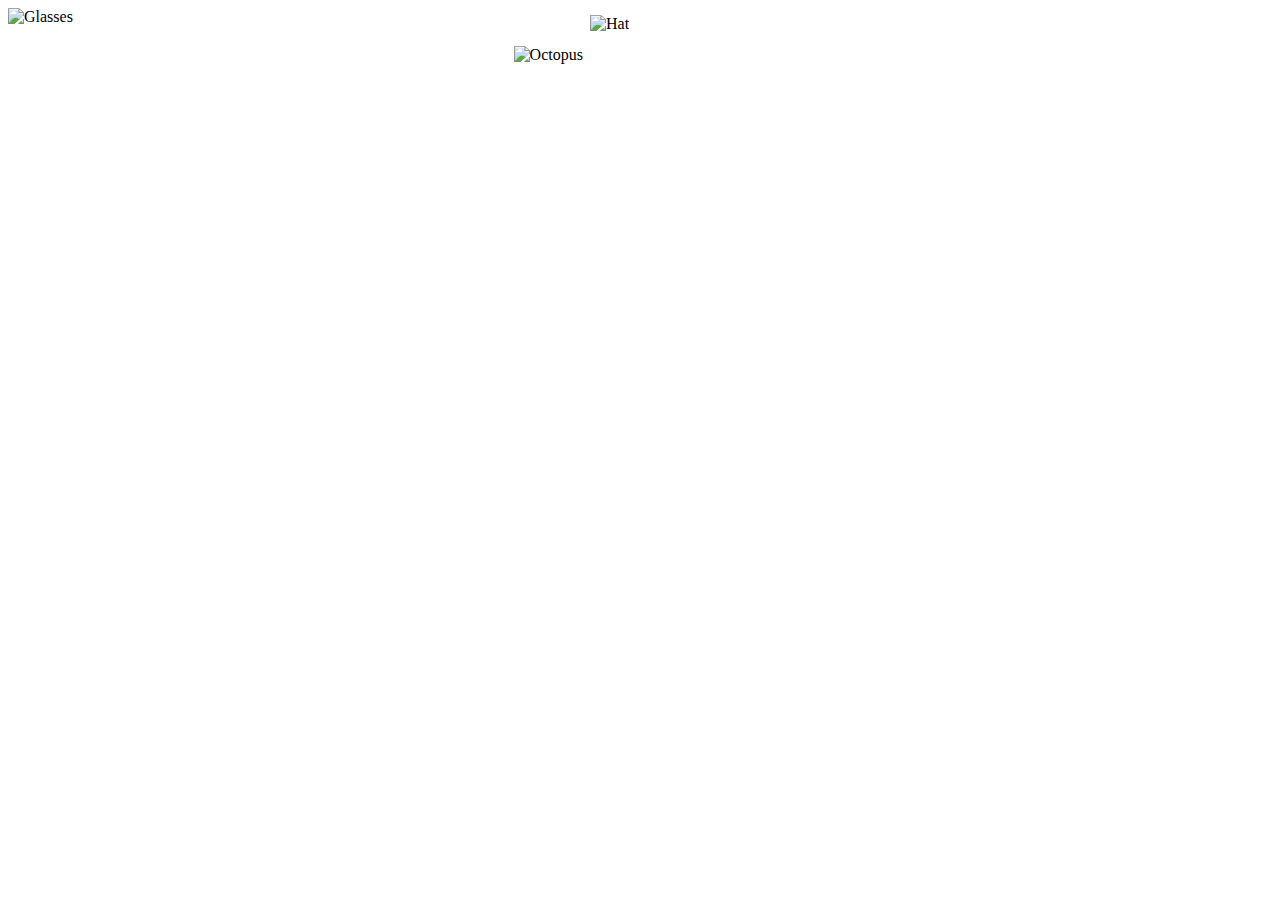
==== css/positioning/index.html @ dd6e08d5 "Third committing" ====
<!DOCTYPE html>
<html>
<head>
	<link rel="stylesheet" type="text/css" href="style.css">
	<title>Octopus</title>
</head>
<body>
	<img id="glasses" src="glasses.png" alt="Glasses"> </div>
	<img id="hat" src="hat.png" alt="Hat">
	<img id="octopus" src="octopus.png" alt="Octopus">
</body>
</html>
---- css/positioning/style.css ----
#octopus {
	display: block;
	margin: auto;
	width: 20%;
	padding-top: 20px;
}

#hat {
	position: absolute;
	left: 590px;
	top: 15px;
}

#glasses {
	
}
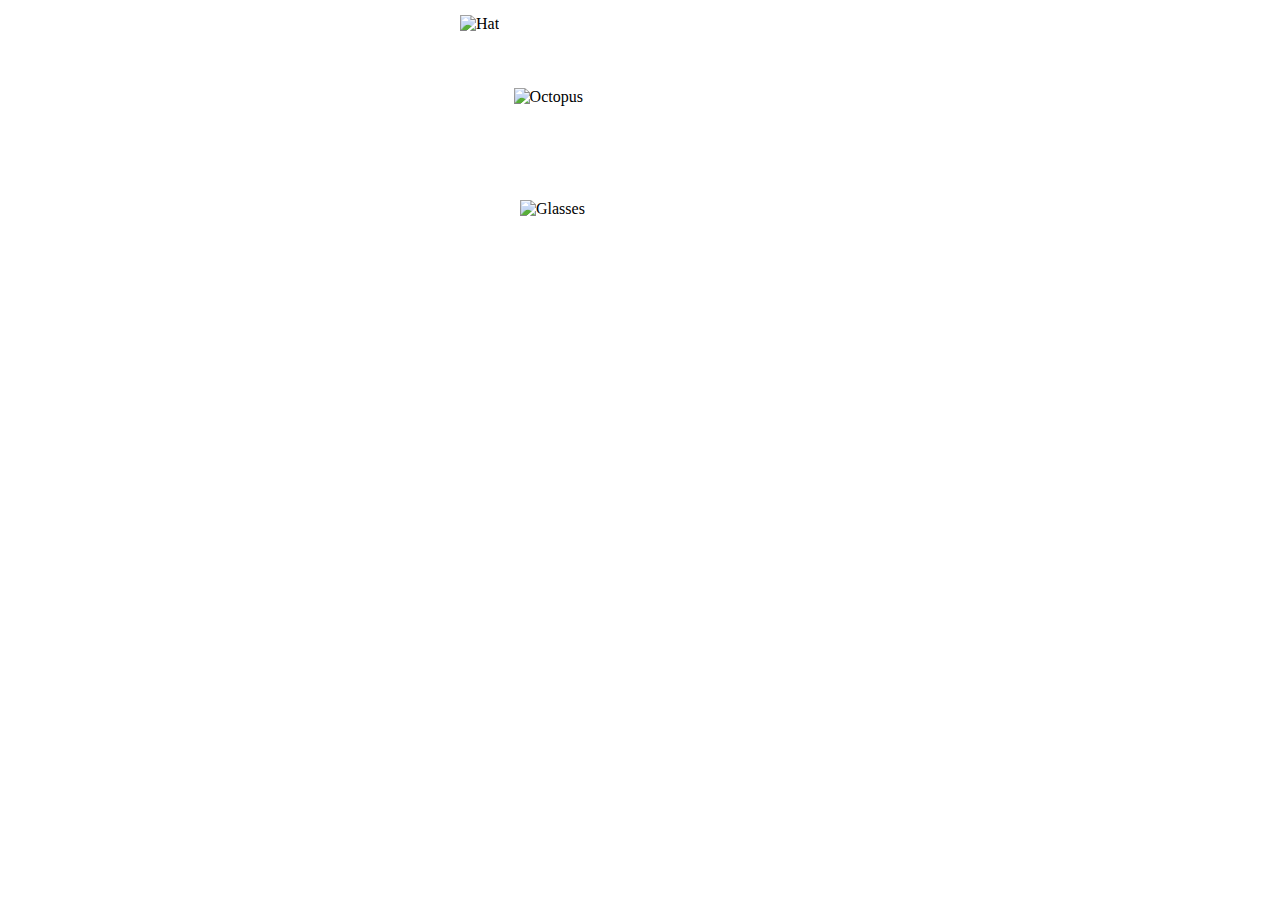
==== commit c6c816f4: "The correct octopus files" ====
--- a/css/positioning/index.html
+++ b/css/positioning/index.html
@@ -1,12 +1,12 @@
 <!DOCTYPE html>
-<html>
-<head>
-	<link rel="stylesheet" type="text/css" href="style.css">
-	<title>Octopus</title>
-</head>
-<body>
-	<img id="glasses" src="glasses.png" alt="Glasses"> </div>
-	<img id="hat" src="hat.png" alt="Hat">
-	<img id="octopus" src="octopus.png" alt="Octopus">
-</body>
-</html>+	<html>
+	<head>
+		<link rel="stylesheet" type="text/css" href="style.css">
+		<title>Octopus</title>
+	</head>
+	<body>
+		<img id="glasses" src="glasses.png" alt="Glasses"> </div>
+		<img id="hat" src="hat.png" alt="Hat">
+		<img id="octopus" src="octopus.png" alt="Octopus">
+	</body>
+	</html>--- a/css/positioning/style.css
+++ b/css/positioning/style.css
@@ -1,16 +1,19 @@
 #octopus {
-	display: block;
-	margin: auto;
-	width: 20%;
-	padding-top: 20px;
-}
+		display: block;
+		margin: auto;
+		width: 20%;
+		padding-top: 80px;
+	}
+	 
+	#hat {
+		position: absolute;
+		left: 460px;
+		top: 15px;
+	}
+	 
+	#glasses {
+		position: absolute;
+		left: 520px;
+		top: 200px;
+	}
 
-#hat {
-	position: absolute;
-	left: 590px;
-	top: 15px;
-}
-
-#glasses {
-	
-}